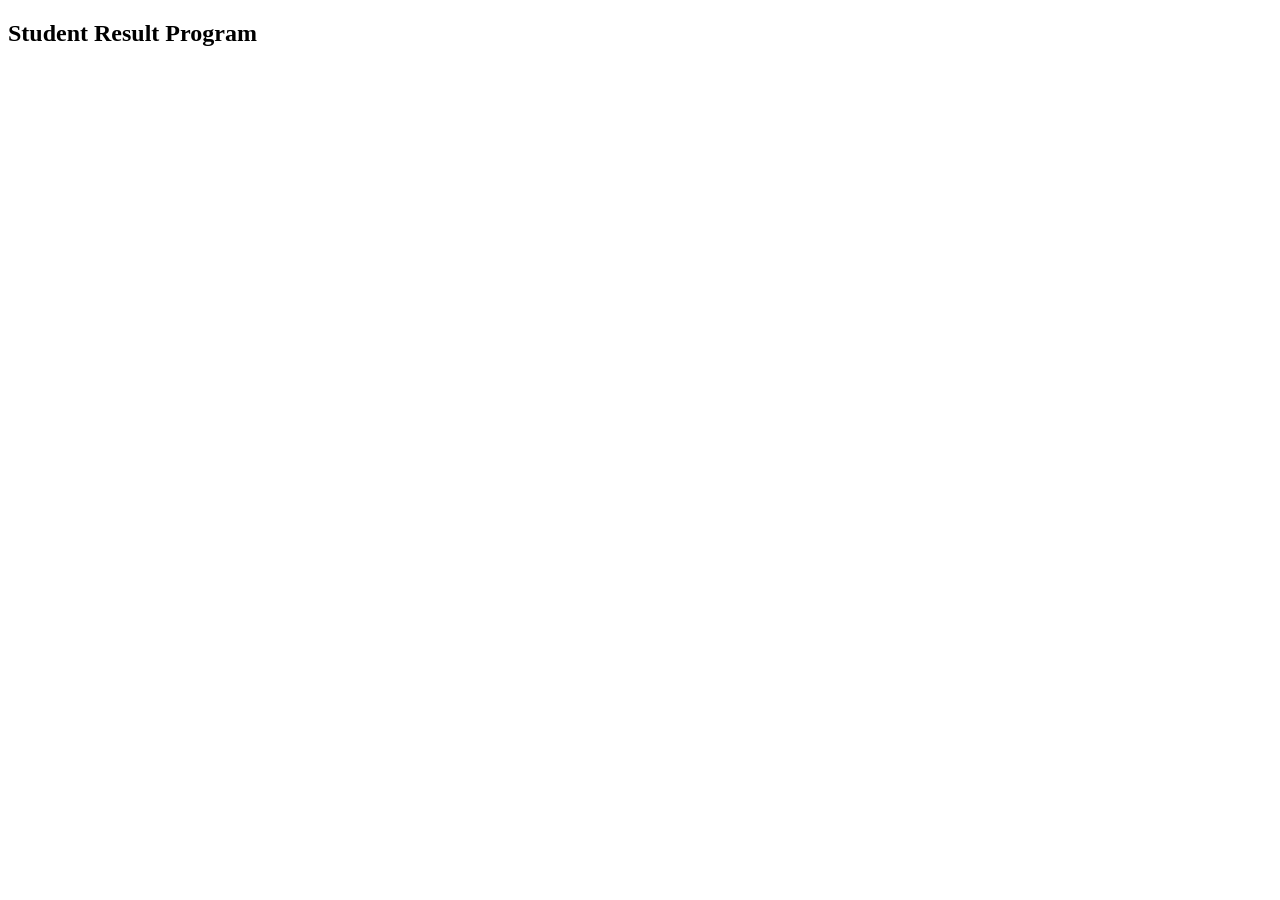
==== JavaScript/index.html @ ad242b4c "Add HTML skeleton for student result application" ====
<!DOCTYPE html>
<html lang="en">
<head>
    <meta charset="UTF-8">
    <meta name="viewport" content="width=device-width, initial-scale=1.0">
    <title>Student Result</title>
    <link rel="stylesheet" href="style.css">
</head>
<body>

    <h2>Student Result Program</h2>

    <script src="script.js"></script>

</body>
</html>
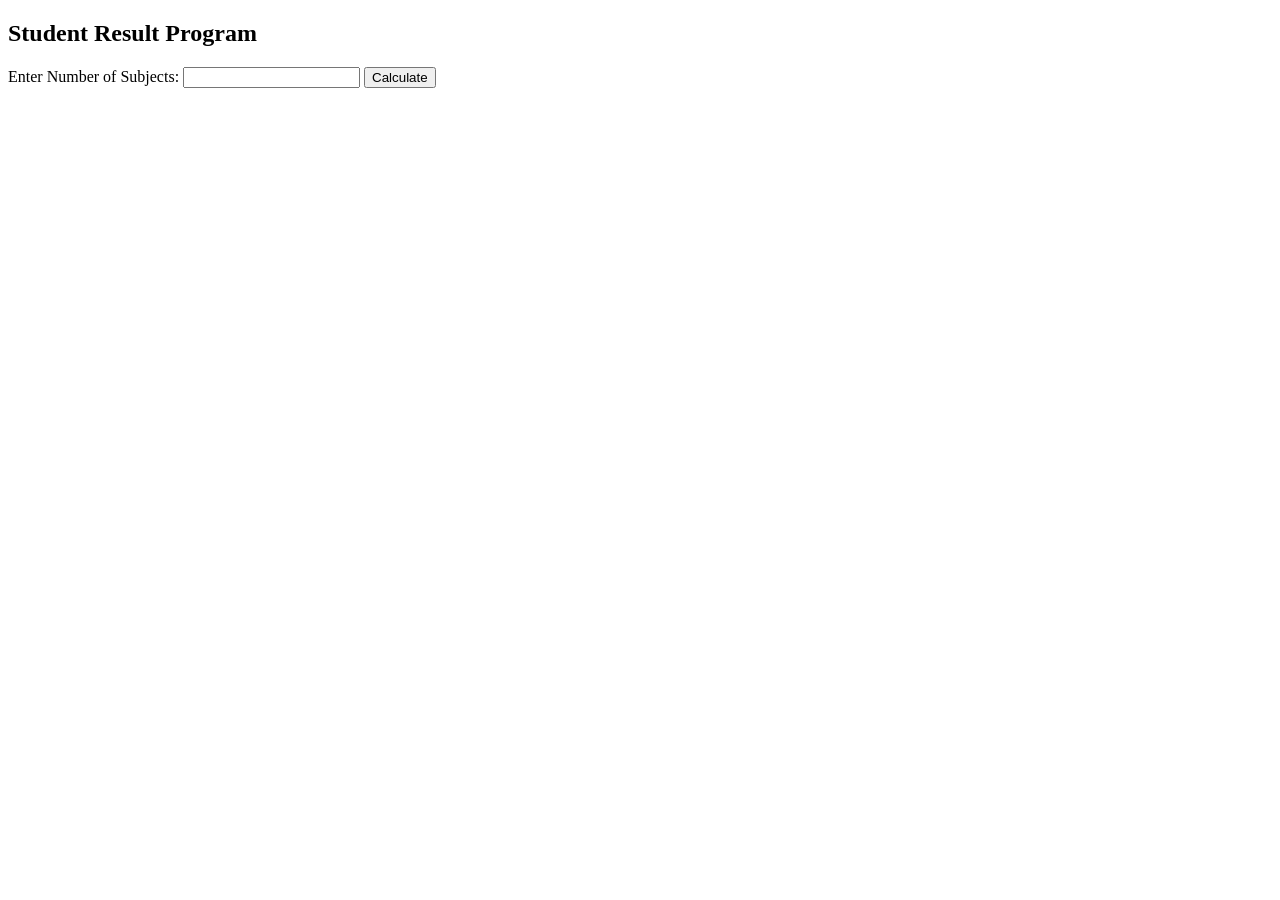
==== commit d46cbd57: "Style student result interface" ====
--- a/JavaScript/index.html
+++ b/JavaScript/index.html
@@ -10,6 +10,13 @@
 
     <h2>Student Result Program</h2>
 
+<label>Enter Number of Subjects:</label>
+<input type="number" id="sub">
+
+<button onclick="result()">Calculate</button>
+
+<p id="output"></p>
+
     <script src="script.js"></script>
 
 </body>
